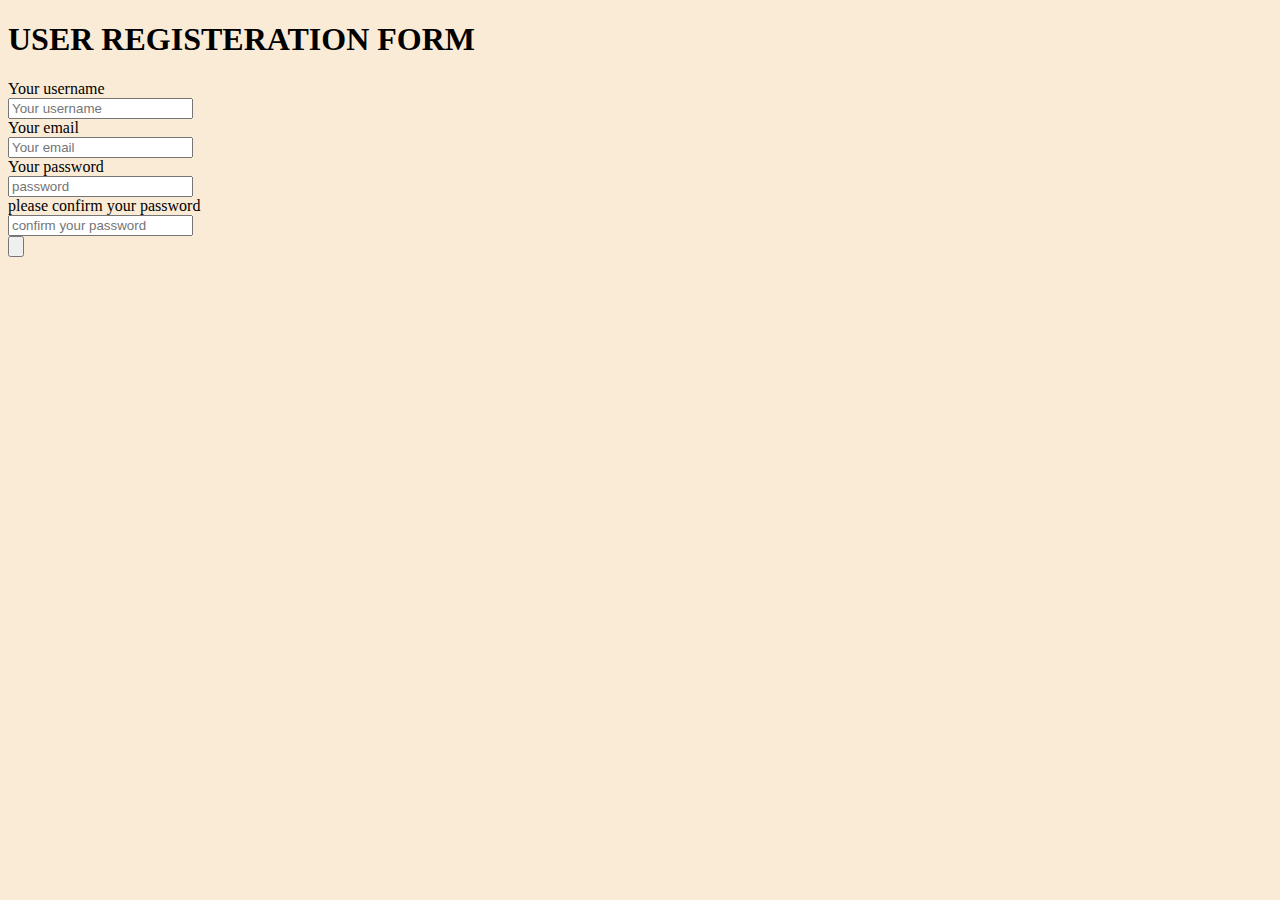
==== index.html @ 448a1177 "index.html" ====
<!DOCTYPE html>
<html>
<head>
    <meta charset="utf-8" />
    <meta http-equiv="X-UA-Compatible" content="IE=edge">
    <title>registration form</title>
    <meta name="viewport" content="width=device-width, initial-scale=1">
    <link rel="stylesheet" type="text/css" media="screen" href="main.css" />
    <script src="main.js"></script>
<style>
    body{ 
        background-color: antiquewhite
    }

  
</style>
</head>
<body>
   
<table class="form">
  
    <h1>USER REGISTERATION FORM  </h1>
    Your username <br>
    <input type="text" placeholder="Your username"><br>
    Your email <br>
    <input type="text" placeholder="Your email"> <br>
    Your password <br>
    <input type="password" placeholder="password"><br>
    please confirm your password <br>
    <input type="password" placeholder="confirm your password"><br>
    <input type="button"placeholder="sssssssssss"> 

</table>    

    

</body>
</html>
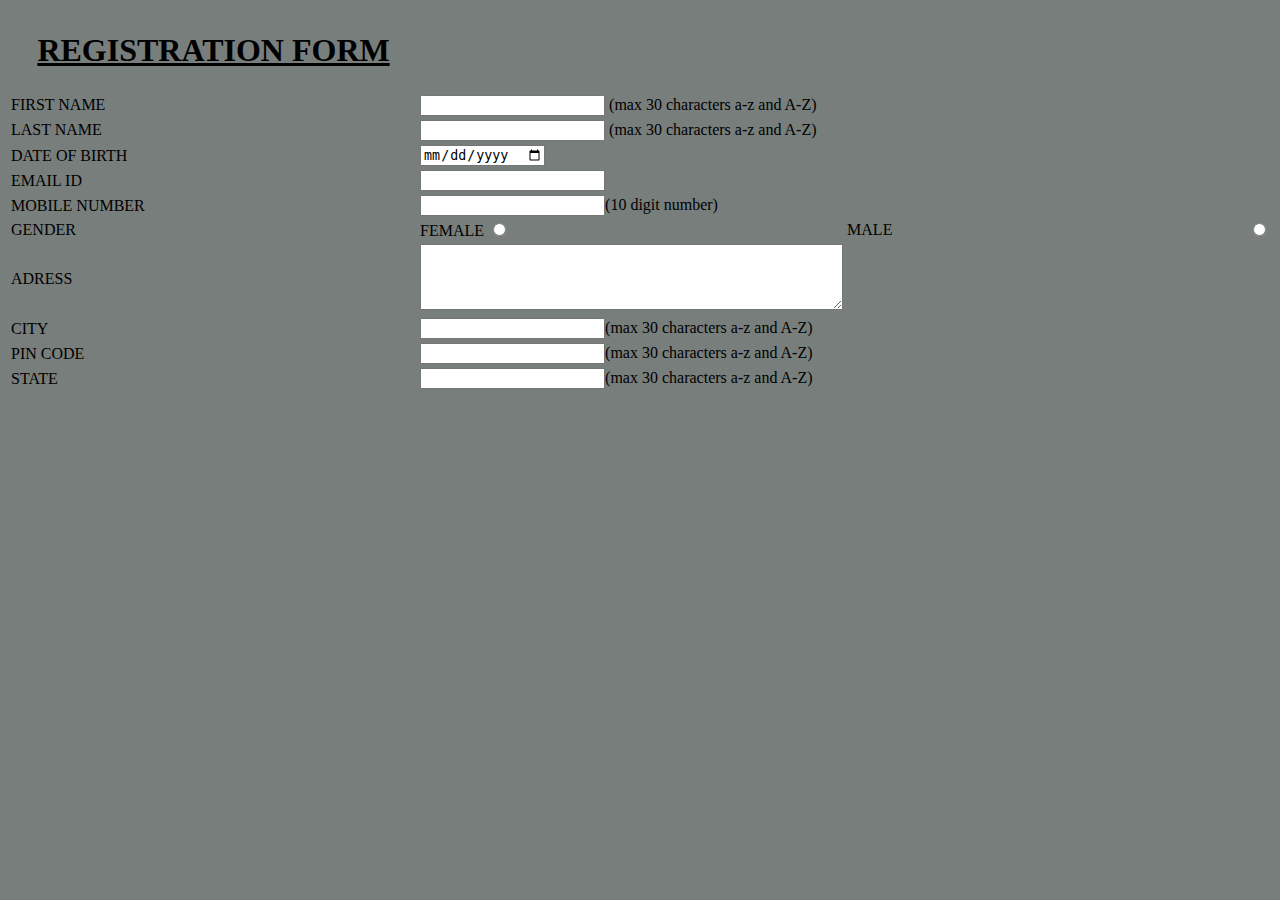
==== commit dc021e75: "added index.html, deleted index2.html. jake was here" ====
--- a/index.html
+++ b/index.html
@@ -1,38 +1,89 @@
 <!DOCTYPE html>
 <html>
+
 <head>
     <meta charset="utf-8" />
     <meta http-equiv="X-UA-Compatible" content="IE=edge">
     <title>registration form</title>
     <meta name="viewport" content="width=device-width, initial-scale=1">
-    <link rel="stylesheet" type="text/css" media="screen" href="main.css" />
+    <link rel="stylesheet" type="text/css" media="screen" href="./Css/style.css" />
     <script src="main.js"></script>
-<style>
-    body{ 
-        background-color: antiquewhite
-    }
+    <style>
 
-  
-</style>
+
+    </style>
 </head>
+
 <body>
-   
-<table class="form">
-  
-    <h1>USER REGISTERATION FORM  </h1>
-    Your username <br>
-    <input type="text" placeholder="Your username"><br>
-    Your email <br>
-    <input type="text" placeholder="Your email"> <br>
-    Your password <br>
-    <input type="password" placeholder="password"><br>
-    please confirm your password <br>
-    <input type="password" placeholder="confirm your password"><br>
-    <input type="button"placeholder="sssssssssss"> 
+    <table class="table">
+        <th><u>
+                <h1>REGISTRATION FORM</h1>
+            </u> </th>
+        <tr>
+            <td> FIRST NAME </td>
+            <td> <input type="text"> (max 30 characters a-z and A-Z)
+            </td>
 
-</table>    
+        </tr>
 
-    
+        <tr>
+            <td> LAST NAME </td>
+            <td> <input type="text"> (max 30 characters a-z and A-Z)
+            </td>
+
+        </tr>
+        <tr>
+            <td> DATE OF BIRTH </td>
+            <td> <input type="date">
+            </td>
+        </tr>
+        <tr>
+            <td> EMAIL ID </td>
+            <td> <input type="text">
+            </td>
+        </tr>
+        <tr>
+            <td> MOBILE NUMBER </td>
+            <td> <input type="NUMBER">(10 digit number)
+            </td>
+        </tr>
+        <tr>
+            <td> GENDER</td>
+
+
+            <td> FEMALE
+                <input type="radio"></td>
+                <td>MALE</td>
+            <td> <input type="radio" name="gender"></td>
+
+            </td>
+        </tr>
+
+        <tr>
+            <td> ADRESS </td>
+            <td><textarea rows="4" cols="50"></textarea>
+            </td>
+        </tr>
+        <tr>
+            <td>CITY </td>
+            <td> <input type="text">(max 30 characters a-z and A-Z)
+            </td>
+        </tr>
+
+        <tr>
+            <td> PIN CODE </td>
+            <td> <input type="number">(max 30 characters a-z and A-Z)
+            </td>
+        </tr>
+        <tr>
+            <td> STATE </td>
+            <td> <input type="text">(max 30 characters a-z and A-Z)
+            </td>
+        </tr>
+
+
+    </table>
 
 </body>
-</html>
+
+</html>--- a/Css/style.css
+++ b/Css/style.css
@@ -0,0 +1,21 @@
+body{ background-color: rgb(120, 126, 124)}
+
+O
+table{
+    border: 2px solid rgb(124, 64, 219);
+    font-size: 18px;
+    background-color: rgb(126, 78, 204);
+    width: 900px;
+    height: 600px;
+
+}
+table>tr>td>input{
+    font-size: 20px;
+    color:blue;
+}
+td{
+    width: 33%;
+}
+table>th{
+   
+}
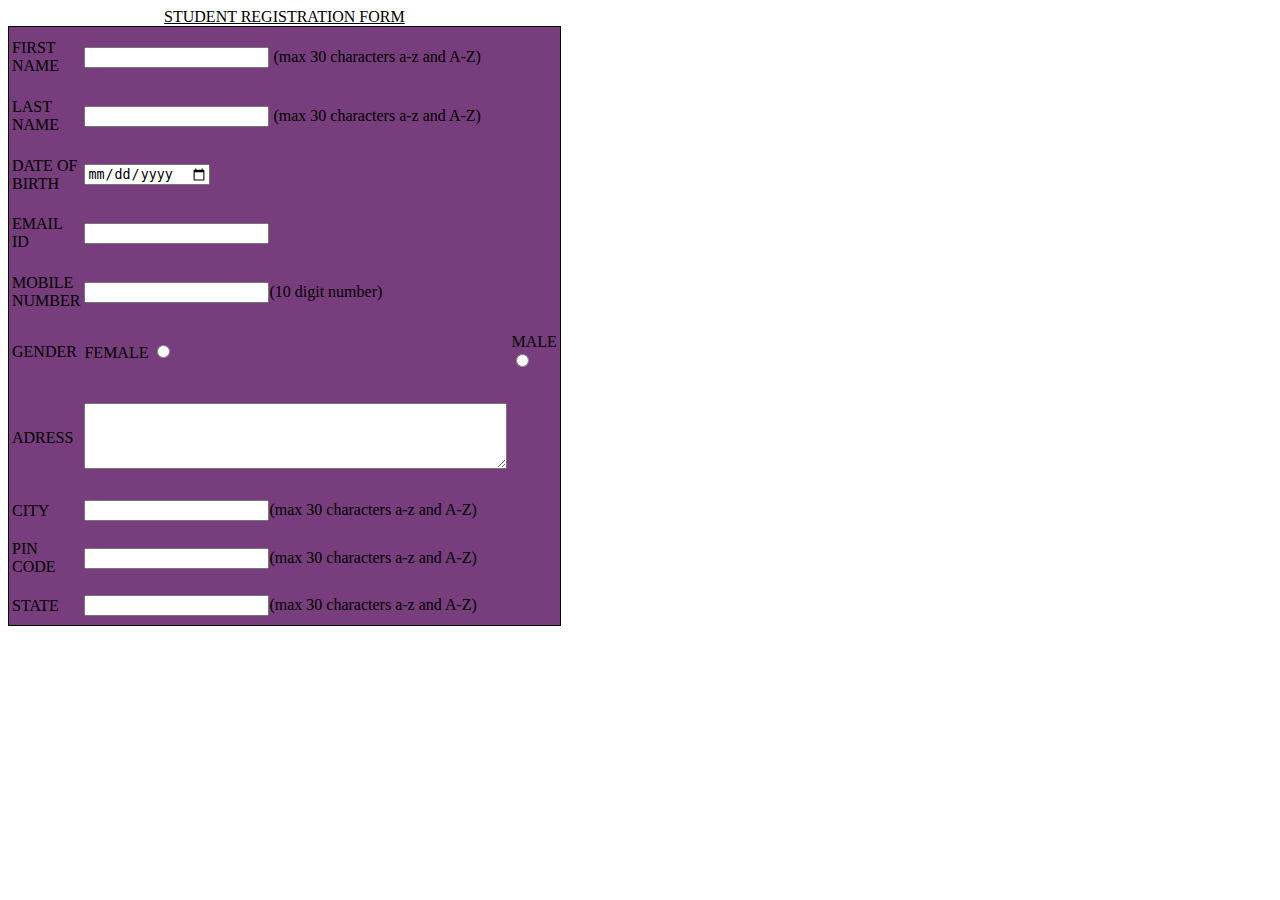
==== commit 8d80daa7: "first commit" ====
--- a/index.html
+++ b/index.html
@@ -16,9 +16,9 @@
 
 <body>
     <table class="table">
-        <th><u>
-                <h1>REGISTRATION FORM</h1>
-            </u> </th>
+
+        <caption> <U>STUDENT REGISTRATION FORM</U></caption>
+
         <tr>
             <td> FIRST NAME </td>
             <td> <input type="text"> (max 30 characters a-z and A-Z)
@@ -53,8 +53,8 @@
 
             <td> FEMALE
                 <input type="radio"></td>
-                <td>MALE</td>
-            <td> <input type="radio" name="gender"></td>
+            <td>MALE
+                <input type="radio" name="gender"></td>
 
             </td>
         </tr>
--- a/Css/style.css
+++ b/Css/style.css
@@ -1,21 +1,6 @@
-body{ background-color: rgb(120, 126, 124)}
-
-O
-table{
-    border: 2px solid rgb(124, 64, 219);
-    font-size: 18px;
-    background-color: rgb(126, 78, 204);
-    width: 900px;
-    height: 600px;
+.table{
+    border: 1px solid black;
+    background-color: rgb(119, 61, 124);
+   width: 500px; height: 600px
 
 }
-table>tr>td>input{
-    font-size: 20px;
-    color:blue;
-}
-td{
-    width: 33%;
-}
-table>th{
-   
-}
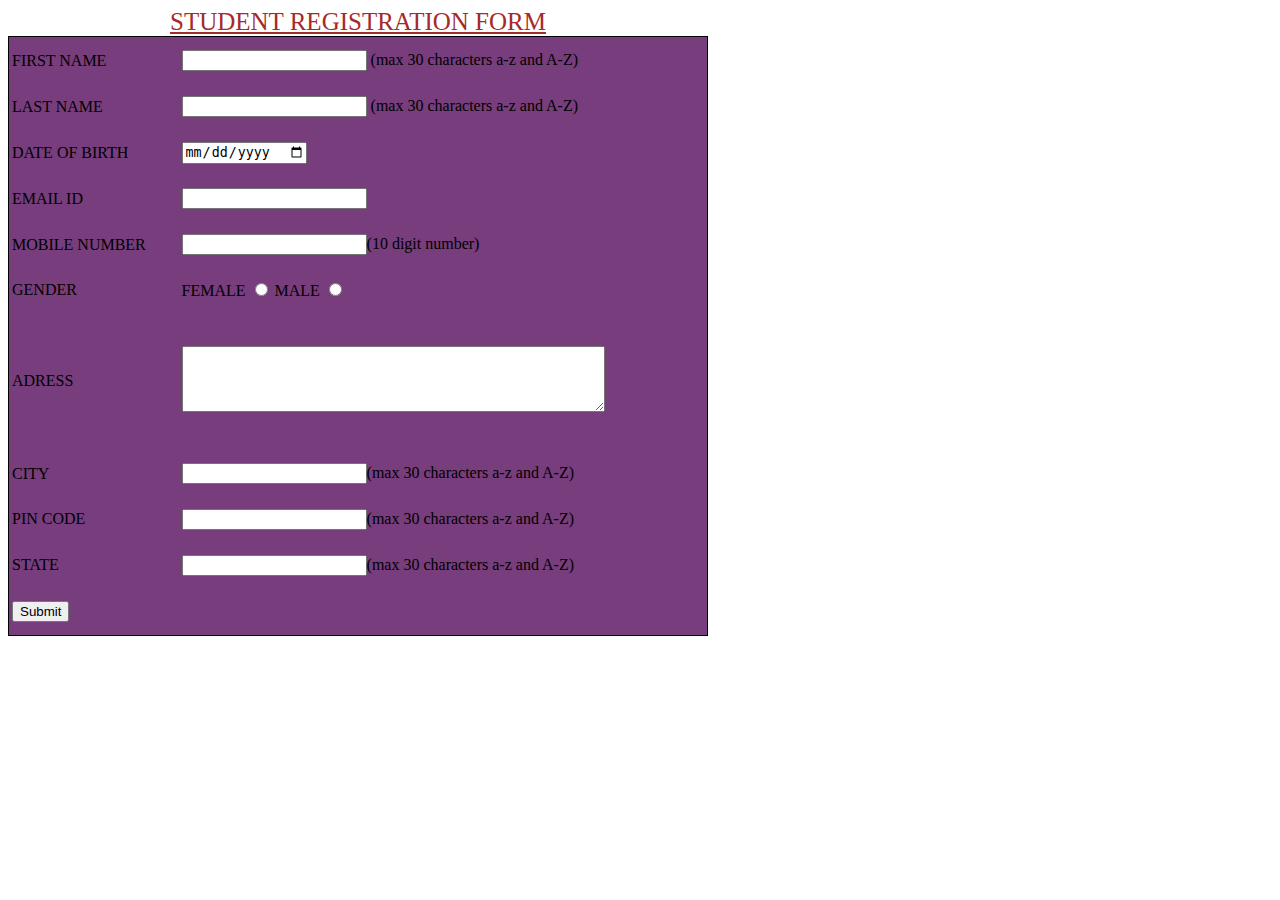
==== commit 5811e331: "second" ====
--- a/index.html
+++ b/index.html
@@ -17,7 +17,7 @@
 <body>
     <table class="table">
 
-        <caption> <U>STUDENT REGISTRATION FORM</U></caption>
+        <caption class="title"> <U>STUDENT REGISTRATION FORM</U></caption>
 
         <tr>
             <td> FIRST NAME </td>
@@ -52,9 +52,9 @@
 
 
             <td> FEMALE
-                <input type="radio"></td>
-            <td>MALE
-                <input type="radio" name="gender"></td>
+                <input type="radio" name="gender">
+                MALE
+                <input type="radio" name="gender">
 
             </td>
         </tr>
@@ -80,7 +80,11 @@
             <td> <input type="text">(max 30 characters a-z and A-Z)
             </td>
         </tr>
-
+          <tr>
+              <td>
+                  <input type="submit">
+              </td>
+          </tr>
 
     </table>
 
--- a/Css/style.css
+++ b/Css/style.css
@@ -1,6 +1,11 @@
 .table{
     border: 1px solid black;
     background-color: rgb(119, 61, 124);
-   width: 500px; height: 600px
-
+    width: 700px; height: 600px;
+    box-align: center
+   
 }
+.title{
+    color: brown;
+   font-size: 25px;
+}
